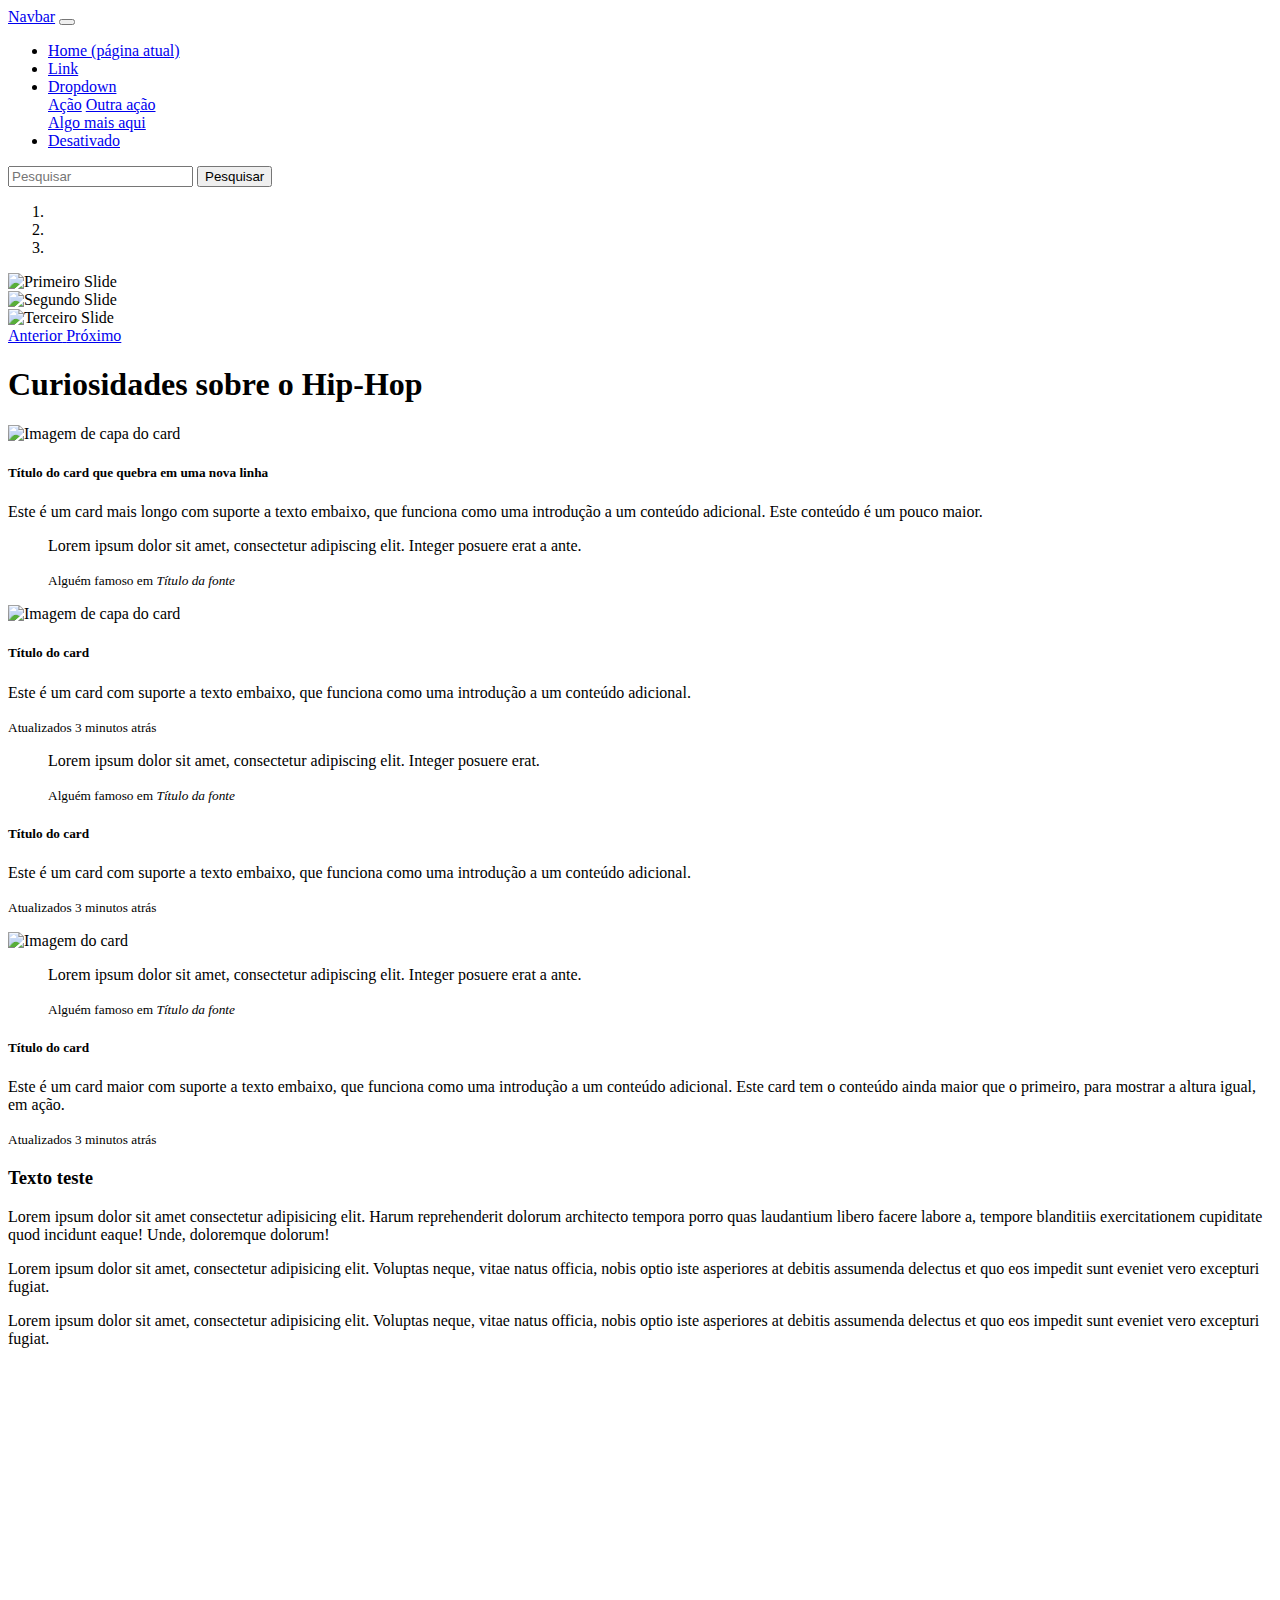
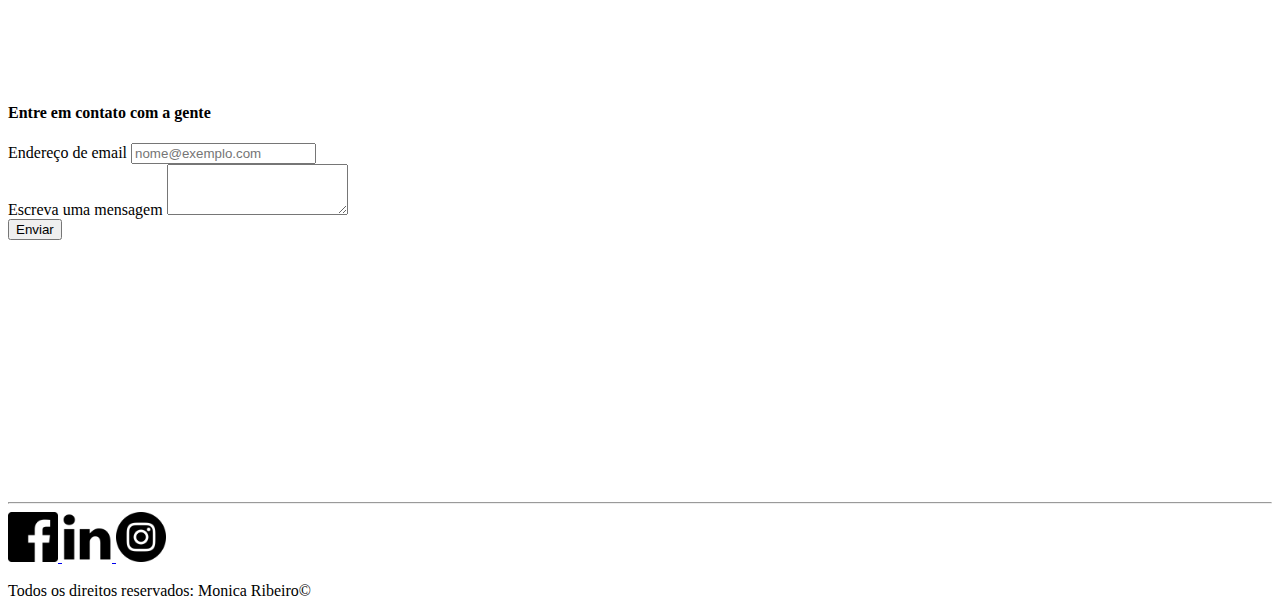
==== Bootstrap/siteCompleto.html @ dbe58153 "Site completo HTML/Bootstrap" ====
<!DOCTYPE html>
<html lang="pt-br">

<head>
    <!-- Meta tags Obrigatórias -->
    <meta charset="utf-8">
    <meta name="viewport" content="width=device-width, initial-scale=1, shrink-to-fit=no">

    <!-- Bootstrap CSS -->
    <link rel="stylesheet" href="https://stackpath.bootstrapcdn.com/bootstrap/4.1.3/css/bootstrap.min.css"
        integrity="sha384-MCw98/SFnGE8fJT3GXwEOngsV7Zt27NXFoaoApmYm81iuXoPkFOJwJ8ERdknLPMO" crossorigin="anonymous">

    <style>
        .tm-social {
            width: 50px;
            height: 50px;
        }
    </style>
    <title>Olá, mundo!</title>
</head>

<body>
    <!--NavBar-->
    <nav class="navbar navbar-expand-lg navbar-light bg-light">
        <a class="navbar-brand" href="#">Navbar</a>
        <button class="navbar-toggler" type="button" data-toggle="collapse" data-target="#conteudoNavbarSuportado"
            aria-controls="conteudoNavbarSuportado" aria-expanded="false" aria-label="Alterna navegação">
            <span class="navbar-toggler-icon"></span>
        </button>

        <div class="collapse navbar-collapse" id="conteudoNavbarSuportado">
            <ul class="navbar-nav mr-auto">
                <li class="nav-item active">
                    <a class="nav-link" href="#">Home <span class="sr-only">(página atual)</span></a>
                </li>
                <li class="nav-item">
                    <a class="nav-link" href="#">Link</a>
                </li>
                <li class="nav-item dropdown">
                    <a class="nav-link dropdown-toggle" href="#" id="navbarDropdown" role="button"
                        data-toggle="dropdown" aria-haspopup="true" aria-expanded="false">
                        Dropdown
                    </a>
                    <div class="dropdown-menu" aria-labelledby="navbarDropdown">
                        <a class="dropdown-item" href="#">Ação</a>
                        <a class="dropdown-item" href="#">Outra ação</a>
                        <div class="dropdown-divider"></div>
                        <a class="dropdown-item" href="#">Algo mais aqui</a>
                    </div>
                </li>
                <li class="nav-item">
                    <a class="nav-link disabled" href="#">Desativado</a>
                </li>
            </ul>
            <form class="form-inline my-2 my-lg-0">
                <input class="form-control mr-sm-2" type="search" placeholder="Pesquisar" aria-label="Pesquisar">
                <button class="btn btn-outline-success my-2 my-sm-0" type="submit">Pesquisar</button>
            </form>
        </div>


    </nav>
    <!--/NavBar-->

    <!--Carousel-->
    <div id="carouselExampleIndicators" class="carousel slide" data-ride="carousel">
        <ol class="carousel-indicators">
            <li data-target="#carouselExampleIndicators" data-slide-to="0" class="active"></li>
            <li data-target="#carouselExampleIndicators" data-slide-to="1"></li>
            <li data-target="#carouselExampleIndicators" data-slide-to="2"></li>
        </ol>
        <div class="carousel-inner">
            <div class="carousel-item active">
                <img class="d-block w-100"
                    src="https://encrypted-tbn0.gstatic.com/images?q=tbn:ANd9GcQ7r-ey1XF_UG521Dk-DC_6G4HBh5Fx4YLpyg&usqp=CAU"
                    alt="Primeiro Slide">
            </div>
            <div class="carousel-item">
                <img class="d-block w-100"
                    src="https://media-manager.noticiasaominuto.com/1280/1573136002/naom_5dc4266597a3a.jpg?crop_params=eyJwb3J0cmFpdCI6eyJjcm9wV2lkdGgiOjk2MCwiY3JvcEhlaWdodCI6MTcwNywiY3JvcFgiOjEyOTgsImNyb3BZIjowfX0="
                    alt="Segundo Slide">
            </div>
            <div class="carousel-item">
                <img class="d-block w-100"
                    src="https://i.pinimg.com/originals/5d/28/bf/5d28bf9900779d9a47021bceccf752a3.jpg"
                    alt="Terceiro Slide">
            </div>
        </div>
        <a class="carousel-control-prev" href="#carouselExampleIndicators" role="button" data-slide="prev">
            <span class="carousel-control-prev-icon" aria-hidden="true"></span>
            <span class="sr-only">Anterior</span>
        </a>
        <a class="carousel-control-next" href="#carouselExampleIndicators" role="button" data-slide="next">
            <span class="carousel-control-next-icon" aria-hidden="true"></span>
            <span class="sr-only">Próximo</span>
        </a>
    </div>
    <!--/Carousel-->

    <!--Jumbotron-->
    <div class="jumbotron jumbotron-fluid">
        <div class="container">
            <h1 class="display-4">Curiosidades sobre o Hip-Hop</h1>
            <p class="lead"></p>
        </div>
    </div>
    <!--/Jumbotron-->

    <!--Cards-->
    <div class="container">
        <div class="card-columns">
            <div class="card">
                <img class="card-img-top" src=".../100px160/" alt="Imagem de capa do card">
                <div class="card-body">
                    <h5 class="card-title">Título do card que quebra em uma nova linha</h5>
                    <p class="card-text">Este é um card mais longo com suporte a texto embaixo, que funciona como uma
                        introdução a um conteúdo adicional. Este conteúdo é um pouco maior.</p>
                </div>
            </div>
            <div class="card p-3">
                <blockquote class="blockquote mb-0 card-body">
                    <p>Lorem ipsum dolor sit amet, consectetur adipiscing elit. Integer posuere erat a ante.</p>
                    <footer class="blockquote-footer">
                        <small class="text-muted">
                            Alguém famoso em <cite title="Título da fonte">Título da fonte</cite>
                        </small>
                    </footer>
                </blockquote>
            </div>
            <div class="card">
                <img class="card-img-top" src=".../100px160/" alt="Imagem de capa do card">
                <div class="card-body">
                    <h5 class="card-title">Título do card</h5>
                    <p class="card-text">Este é um card com suporte a texto embaixo, que funciona como uma introdução a
                        um conteúdo adicional.</p>
                    <p class="card-text"><small class="text-muted">Atualizados 3 minutos atrás</small></p>
                </div>
            </div>
            <div class="card bg-primary text-white text-center p-3">
                <blockquote class="blockquote mb-0">
                    <p>Lorem ipsum dolor sit amet, consectetur adipiscing elit. Integer posuere erat.</p>
                    <footer class="blockquote-footer">
                        <small>
                            Alguém famoso em <cite title="Título da fonte">Título da fonte</cite>
                        </small>
                    </footer>
                </blockquote>
            </div>
            <div class="card text-center">
                <div class="card-body">
                    <h5 class="card-title">Título do card</h5>
                    <p class="card-text">Este é um card com suporte a texto embaixo, que funciona como uma introdução a
                        um conteúdo adicional.</p>
                    <p class="card-text"><small class="text-muted">Atualizados 3 minutos atrás</small></p>
                </div>
            </div>
            <div class="card">
                <img class="card-img" src=".../100px260/" alt="Imagem do card">
            </div>
            <div class="card p-3 text-right">
                <blockquote class="blockquote mb-0">
                    <p>Lorem ipsum dolor sit amet, consectetur adipiscing elit. Integer posuere erat a ante.</p>
                    <footer class="blockquote-footer">
                        <small class="text-muted">
                            Alguém famoso em <cite title="Título da fonte">Título da fonte</cite>
                        </small>
                    </footer>
                </blockquote>
            </div>
            <div class="card">
                <div class="card-body">
                    <h5 class="card-title">Título do card</h5>
                    <p class="card-text">Este é um card maior com suporte a texto embaixo, que funciona como uma
                        introdução a um conteúdo adicional. Este card tem o conteúdo ainda maior que o primeiro, para
                        mostrar a altura igual, em ação.</p>
                    <p class="card-text"><small class="text-muted">Atualizados 3 minutos atrás</small></p>
                </div>
            </div>
        </div>

        <!--/Cards-->

        <!--Texto e video-->
        <div class="row mt-5 mb-5">
            <div class="col-md-6">
                <h3>Texto teste </h3>
                <p>Lorem ipsum dolor sit amet consectetur adipisicing elit. Harum reprehenderit dolorum architecto
                    tempora
                    porro quas laudantium libero facere labore a, tempore blanditiis exercitationem cupiditate quod
                    incidunt
                    eaque! Unde, doloremque dolorum!</p>
                <p>Lorem ipsum dolor sit amet, consectetur adipisicing elit. Voluptas neque, vitae natus officia, nobis
                    optio iste asperiores at debitis assumenda delectus et quo eos impedit sunt eveniet vero excepturi
                    fugiat.
                </p>
                <p>Lorem ipsum dolor sit amet, consectetur adipisicing elit. Voluptas neque, vitae natus officia, nobis
                    optio iste asperiores at debitis assumenda delectus et quo eos impedit sunt eveniet vero excepturi
                    fugiat.
                </p>
            </div>
            <div class="col-md-6">
                <iframe width="560" height="315" src="https://www.youtube.com/embed/6uYEdu3t8Zs" frameborder="0"
                    allow="accelerometer; autoplay; clipboard-write; encrypted-media; gyroscope; picture-in-picture"
                    allowfullscreen></iframe>
            </div>
        </div>
        <!--/Texto e video-->

        <!--Formulario de contato-->
        <div class="row mb-5">
            <div class="col-md-12">
                <h4 class="text-center">
                    Entre em contato com a gente
                </h4>
            </div>
        </div>

        <div class="row d-flex align-items-center">
            <div class="col-md-6">
                <form>
                    <div class="form-group">
                        <label for="exampleFormControlInput1">Endereço de email</label>
                        <input type="email" class="form-control" id="exampleFormControlInput1"
                            placeholder="nome@exemplo.com">
                    </div>

                    <div class="form-group">
                        <label for="exampleFormControlTextarea1">Escreva uma mensagem</label>
                        <textarea class="form-control" id="exampleFormControlTextarea1" rows="3"></textarea>
                    </div>
                    <div class="form-group d-flex justify-content-end">
                        <button class="btn btn-outline-success">Enviar</button>
                    </div>
                </form>
            </div>

            <div class="col-md-6">
                <iframe class="w-100"
                    src="https://www.google.com/maps/embed?pb=!1m18!1m12!1m3!1d3657.106696296001!2d-46.65390548535577!3d-23.564611167596592!2m3!1f0!2f0!3f0!3m2!1i1024!2i768!4f13.1!3m3!1m2!1s0x94ce59c7f481fd9f%3A0x9982bfde4df54830!2sAv.%20Paulista%2C%201000%20-%20Bela%20Vista%2C%20S%C3%A3o%20Paulo%20-%20SP%2C%2001310-100!5e0!3m2!1spt-BR!2sbr!4v1594056507065!5m2!1spt-BR!2sbr"
                    width="400" height="250" frameborder="0" style="border:0;" allowfullscreen="" aria-hidden="false"
                    tabindex="0"></iframe>

            </div>
        </div>
        <!--/Formulario de contato-->

        <!--Rodapé-->
        <hr>
        <footer>

            <div class="row mb-3">
                <div class="col-md-12 d-flex justify-content-center">

                    <a href="https://www.facebook.com/" target="_blank" class="p-3">
                        <img class="tm-social" src="assets/img/facebook.png" alt="Logo do Facebook">
                    </a>

                    <a href="https://www.linkedin.com/" target="_blank" class="p-3">
                        <img class="tm-social" src="assets/img/linkedin.png" alt="Logo do Linkedin">
                    </a>

                    <a href="https://www.instagram.com/" target="_blank" class="p-3">
                        <img class="tm-social" src="assets/img/instagram.png" alt="Logo do Intagram">
                    </a>
                </div>
            </div>

        </footer>
        <!--/Rodapé-->

    </div>

    <div class="row">
        <div class="col-md-12">
            <p class=" text-center ">
                Todos os direitos reservados: Monica Ribeiro&copy;
            </p>
        </div>
    </div>

    <!-- JavaScript (Opcional) -->
    <!-- jQuery primeiro, depois Popper.js, depois Bootstrap JS -->
    <script src="https://code.jquery.com/jquery-3.3.1.slim.min.js"
        integrity="sha384-q8i/X+965DzO0rT7abK41JStQIAqVgRVzpbzo5smXKp4YfRvH+8abtTE1Pi6jizo"
        crossorigin="anonymous"></script>
    <script src="https://cdnjs.cloudflare.com/ajax/libs/popper.js/1.14.3/umd/popper.min.js"
        integrity="sha384-ZMP7rVo3mIykV+2+9J3UJ46jBk0WLaUAdn689aCwoqbBJiSnjAK/l8WvCWPIPm49"
        crossorigin="anonymous"></script>
    <script src="https://stackpath.bootstrapcdn.com/bootstrap/4.1.3/js/bootstrap.min.js"
        integrity="sha384-ChfqqxuZUCnJSK3+MXmPNIyE6ZbWh2IMqE241rYiqJxyMiZ6OW/JmZQ5stwEULTy"
        crossorigin="anonymous"></script>
</body>

</html>
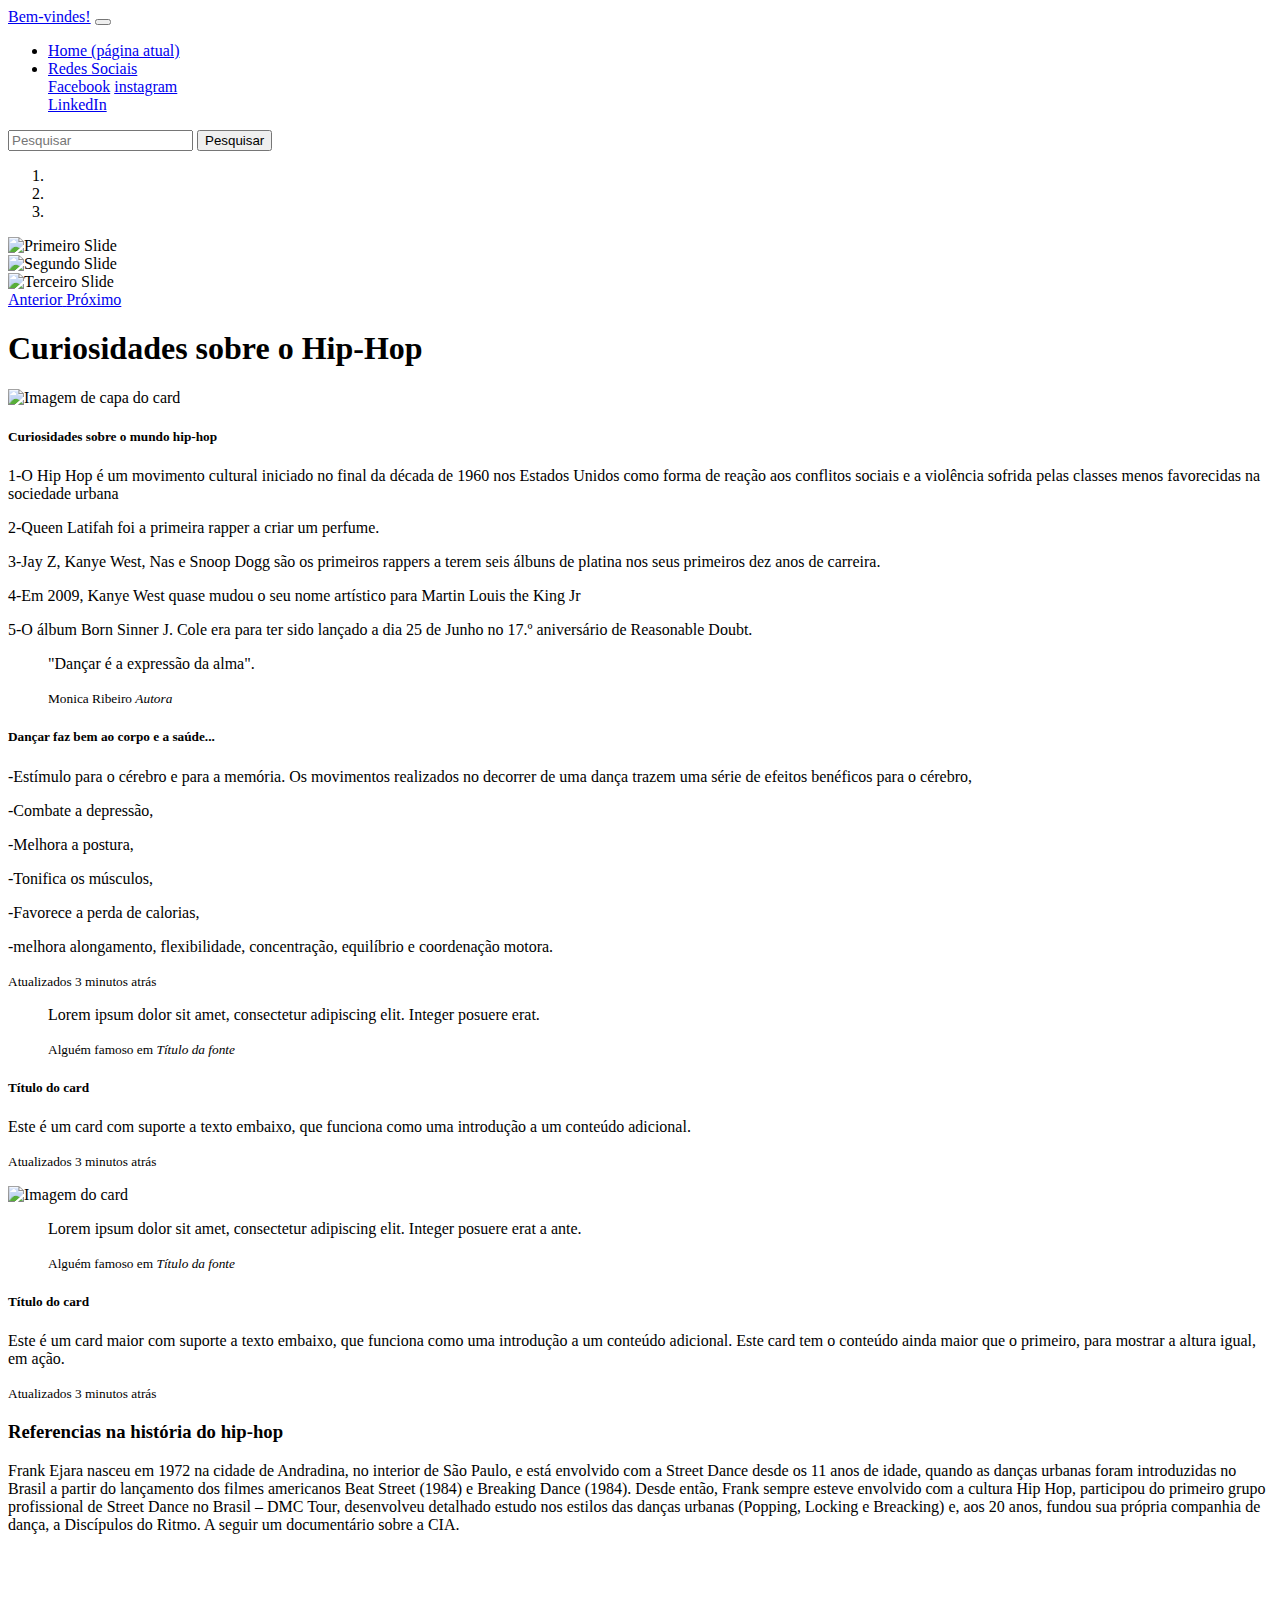
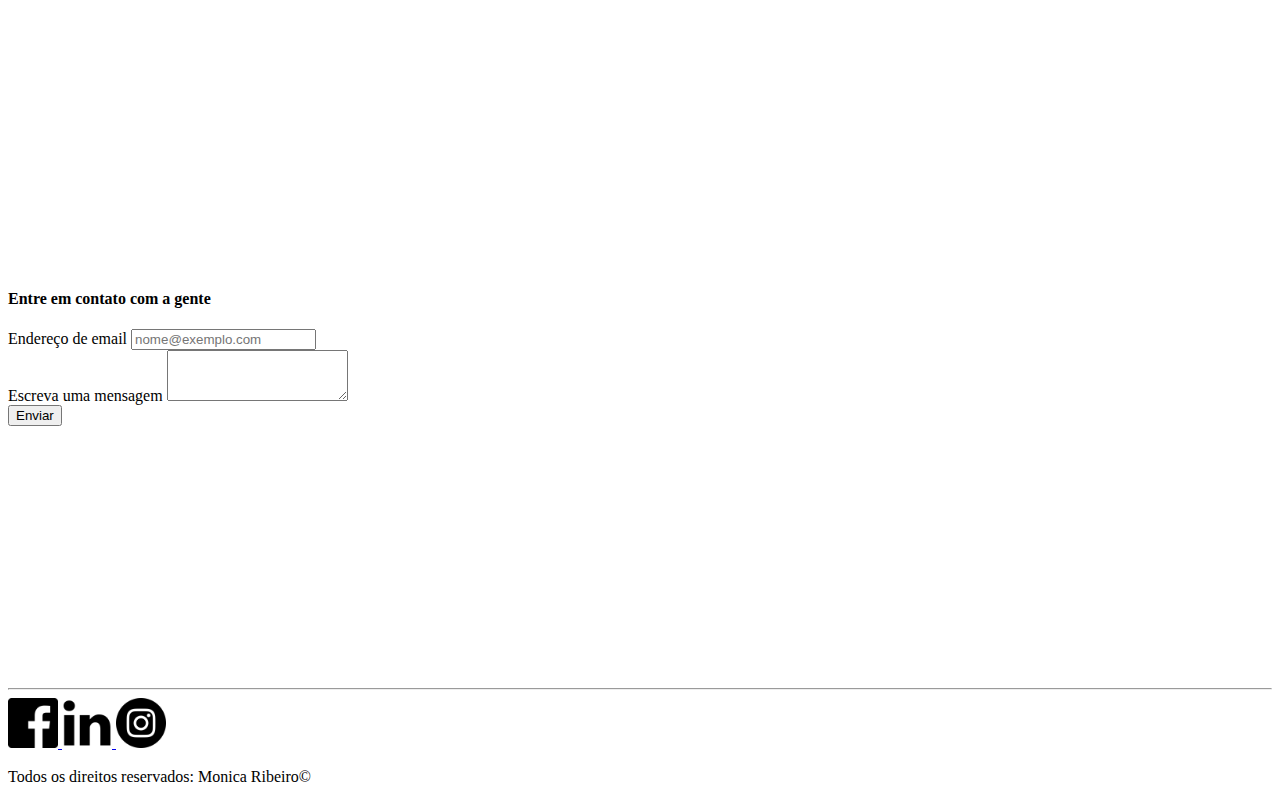
==== commit cb78f3de: "Site completo HTML/Bootstrap" ====
--- a/Bootstrap/siteCompleto.html
+++ b/Bootstrap/siteCompleto.html
@@ -21,8 +21,8 @@
 
 <body>
     <!--NavBar-->
-    <nav class="navbar navbar-expand-lg navbar-light bg-light">
-        <a class="navbar-brand" href="#">Navbar</a>
+    <nav class="navbar navbar-expand-lg navbar-light bg-info">
+        <a class="navbar-brand" href="#">Bem-vindes!</a>
         <button class="navbar-toggler" type="button" data-toggle="collapse" data-target="#conteudoNavbarSuportado"
             aria-controls="conteudoNavbarSuportado" aria-expanded="false" aria-label="Alterna navegação">
             <span class="navbar-toggler-icon"></span>
@@ -33,23 +33,18 @@
                 <li class="nav-item active">
                     <a class="nav-link" href="#">Home <span class="sr-only">(página atual)</span></a>
                 </li>
-                <li class="nav-item">
-                    <a class="nav-link" href="#">Link</a>
-                </li>
+
                 <li class="nav-item dropdown">
-                    <a class="nav-link dropdown-toggle" href="#" id="navbarDropdown" role="button"
+                    <a class="nav-link dropdown-toggle text-dark" href="#" id="navbarDropdown" role="button"
                         data-toggle="dropdown" aria-haspopup="true" aria-expanded="false">
-                        Dropdown
+                        Redes Sociais
                     </a>
                     <div class="dropdown-menu" aria-labelledby="navbarDropdown">
-                        <a class="dropdown-item" href="#">Ação</a>
-                        <a class="dropdown-item" href="#">Outra ação</a>
+                        <a class="dropdown-item" href="#">Facebook</a>
+                        <a class="dropdown-item" href="#">instagram</a>
                         <div class="dropdown-divider"></div>
-                        <a class="dropdown-item" href="#">Algo mais aqui</a>
+                        <a class="dropdown-item" href="#">LinkedIn</a>
                     </div>
-                </li>
-                <li class="nav-item">
-                    <a class="nav-link disabled" href="#">Desativado</a>
                 </li>
             </ul>
             <form class="form-inline my-2 my-lg-0">
@@ -110,29 +105,60 @@
     <div class="container">
         <div class="card-columns">
             <div class="card">
-                <img class="card-img-top" src=".../100px160/" alt="Imagem de capa do card">
+                <img class="card-img-top" src=https://miro.medium.com/max/599/1*1TsSzUUU2m6w4v0AYnkvfg.png
+                    alt="Imagem de capa do card">
                 <div class="card-body">
-                    <h5 class="card-title">Título do card que quebra em uma nova linha</h5>
-                    <p class="card-text">Este é um card mais longo com suporte a texto embaixo, que funciona como uma
-                        introdução a um conteúdo adicional. Este conteúdo é um pouco maior.</p>
+                    <h5 class="card-title">Curiosidades sobre o mundo hip-hop</h5>
+                    <p class="card-text">1-O Hip Hop é um movimento cultural iniciado no final da década de 1960 nos
+                        Estados Unidos como forma de reação aos conflitos sociais e a violência sofrida pelas classes
+                        menos favorecidas na sociedade urbana</p>
+
+                    <p>
+                        2-Queen Latifah foi a primeira rapper a criar um perfume.
+                    </p>
+                    <p>
+                        3-Jay Z, Kanye West, Nas e Snoop Dogg são os primeiros rappers a terem seis álbuns de platina
+                        nos seus primeiros dez anos de carreira.
+                    </p>
+                    <p>
+                        4-Em 2009, Kanye West quase mudou o seu nome artístico para Martin Louis the King Jr
+                    </p>
+                    <p>
+                        5-O álbum Born Sinner J. Cole era para ter sido lançado a dia 25 de Junho no 17.º aniversário de
+                        Reasonable Doubt.
+                    </p>
                 </div>
             </div>
             <div class="card p-3">
                 <blockquote class="blockquote mb-0 card-body">
-                    <p>Lorem ipsum dolor sit amet, consectetur adipiscing elit. Integer posuere erat a ante.</p>
+                    <p>"Dançar é a expressão da alma".</p>
                     <footer class="blockquote-footer">
                         <small class="text-muted">
-                            Alguém famoso em <cite title="Título da fonte">Título da fonte</cite>
+                            Monica Ribeiro <cite title="Título da fonte">Autora</cite>
                         </small>
                     </footer>
                 </blockquote>
             </div>
             <div class="card">
-                <img class="card-img-top" src=".../100px160/" alt="Imagem de capa do card">
                 <div class="card-body">
-                    <h5 class="card-title">Título do card</h5>
-                    <p class="card-text">Este é um card com suporte a texto embaixo, que funciona como uma introdução a
-                        um conteúdo adicional.</p>
+                    <h5 class="card-title">Dançar faz bem ao corpo e a saúde...</h5>
+                    <p class="card-text">-Estímulo para o cérebro e para a memória. Os movimentos realizados no decorrer
+                        de uma dança trazem uma série de efeitos benéficos para o cérebro,</p>
+                    <p>
+                        -Combate a depressão,
+                    </p>
+                    <p>
+                        -Melhora a postura,
+                    </p>
+                    <p>
+                        -Tonifica os músculos,
+                    </p>
+                    <p>
+                        -Favorece a perda de calorias,
+                    </p>
+                    <p>
+                        -melhora alongamento, flexibilidade, concentração, equilíbrio e coordenação motora.
+                    </p>
                     <p class="card-text"><small class="text-muted">Atualizados 3 minutos atrás</small></p>
                 </div>
             </div>
@@ -155,7 +181,8 @@
                 </div>
             </div>
             <div class="card">
-                <img class="card-img" src=".../100px260/" alt="Imagem do card">
+                <img class="card-img" src=https://cdn.mensagenscomamor.com/content/images/m000198258.jpg?v=1&w=600&h=600
+                    alt="Imagem do card">
             </div>
             <div class="card p-3 text-right">
                 <blockquote class="blockquote mb-0">
@@ -183,20 +210,14 @@
         <!--Texto e video-->
         <div class="row mt-5 mb-5">
             <div class="col-md-6">
-                <h3>Texto teste </h3>
-                <p>Lorem ipsum dolor sit amet consectetur adipisicing elit. Harum reprehenderit dolorum architecto
-                    tempora
-                    porro quas laudantium libero facere labore a, tempore blanditiis exercitationem cupiditate quod
-                    incidunt
-                    eaque! Unde, doloremque dolorum!</p>
-                <p>Lorem ipsum dolor sit amet, consectetur adipisicing elit. Voluptas neque, vitae natus officia, nobis
-                    optio iste asperiores at debitis assumenda delectus et quo eos impedit sunt eveniet vero excepturi
-                    fugiat.
-                </p>
-                <p>Lorem ipsum dolor sit amet, consectetur adipisicing elit. Voluptas neque, vitae natus officia, nobis
-                    optio iste asperiores at debitis assumenda delectus et quo eos impedit sunt eveniet vero excepturi
-                    fugiat.
-                </p>
+                <h3>Referencias na história do hip-hop</h3>
+                <p>Frank Ejara nasceu em 1972 na cidade de Andradina, no interior de São Paulo, e está envolvido com a
+                    Street Dance desde os 11 anos de idade, quando as danças urbanas foram introduzidas no Brasil a
+                    partir do lançamento dos filmes americanos Beat Street (1984) e Breaking Dance (1984). Desde então,
+                    Frank sempre esteve envolvido com a cultura Hip Hop, participou do primeiro grupo profissional de
+                    Street Dance no Brasil – DMC Tour, desenvolveu detalhado estudo nos estilos das danças urbanas
+                    (Popping, Locking e Breacking) e, aos 20 anos, fundou sua própria companhia de dança, a Discípulos
+                    do Ritmo. A seguir um documentário sobre a CIA.</p>
             </div>
             <div class="col-md-6">
                 <iframe width="560" height="315" src="https://www.youtube.com/embed/6uYEdu3t8Zs" frameborder="0"
